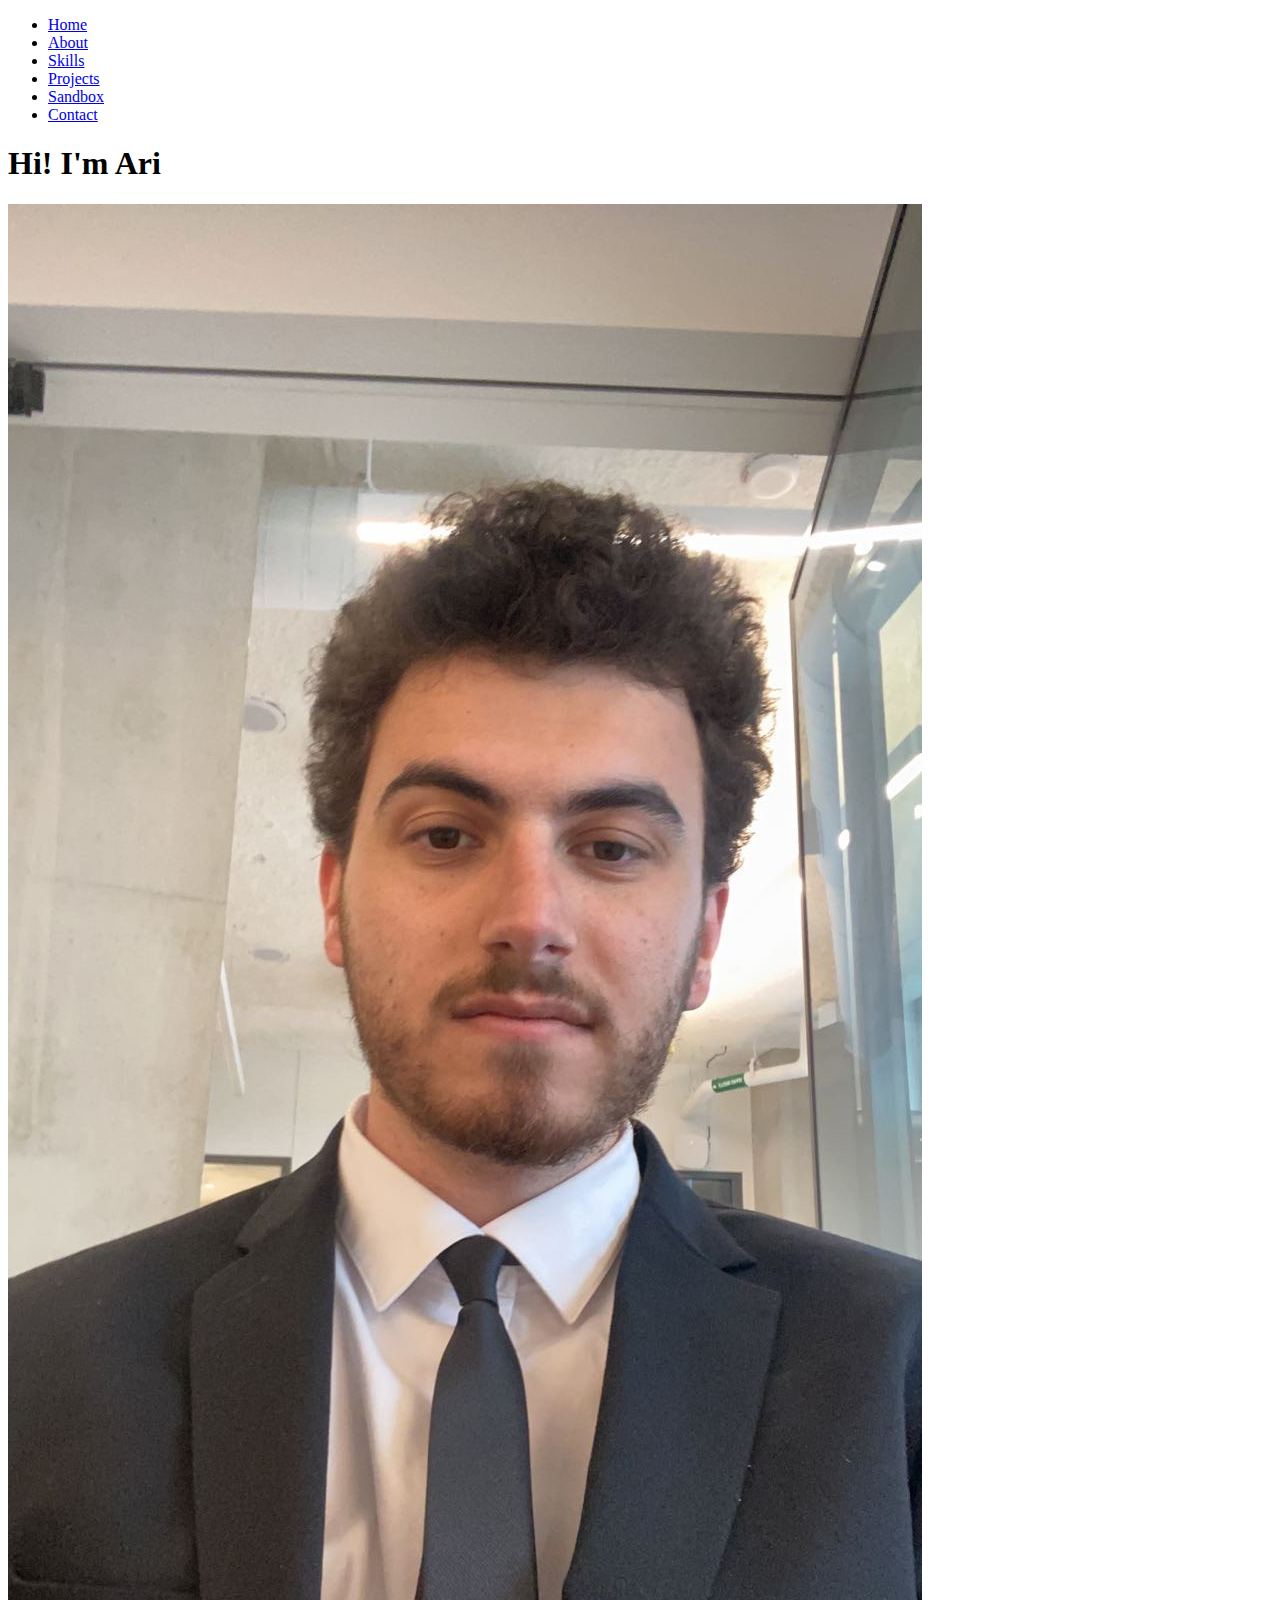
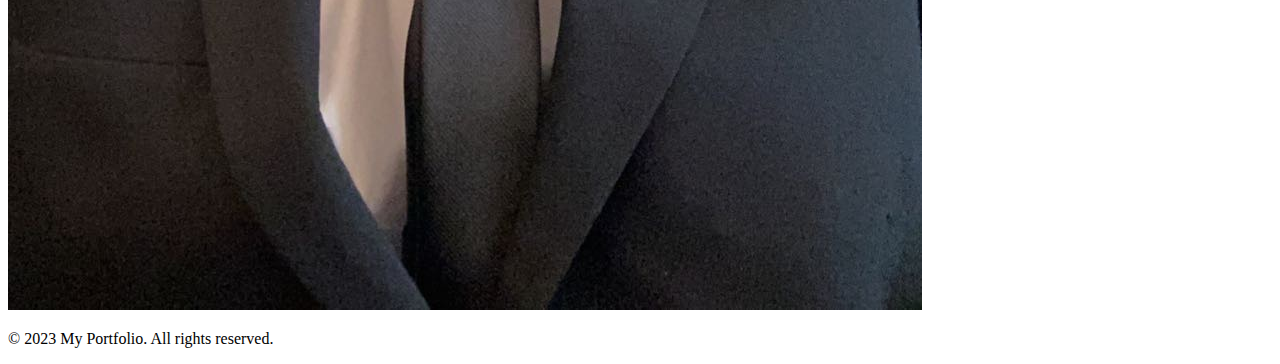
==== index.html @ 67aad8f8 "Add files via upload" ====
<!DOCTYPE html>
<html lang="en">

<head>
  <meta charset="UTF-8">
  <meta name="viewport" content="width=device-width, initial-scale=1.0">
  <title>My Portfolio</title>
  <link rel="stylesheet" href="styles.css">
</head>

<body>
  <header>
    <nav>
      <ul>
        <li><a href="index.html">Home</a></li>
        <li><a href="about.html">About</a></li>
        <li><a href="skills.html">Skills</a></li>
        <li><a href="projects.html">Projects</a></li>
        <li><a href="sandbox.html">Sandbox</a></li>
        <li><a href="contact.html">Contact</a></li>
      </ul>
    </nav>
  </header>

  <main>
    <h1>Hi! I'm Ari</h1>
     <picture>
       <source srcset="src/suit_profile_1.JPG" type="image/webp">
      <img src="src/suit_profile_1.JPG" alt="Image">
    </picture>
    
  </main>

  <footer>
    <p>&copy; 2023 My Portfolio. All rights reserved.</p>
  </footer>

  <!-- Scripts can be added here -->
  <script src="script.js"></script>
</body>

</html>
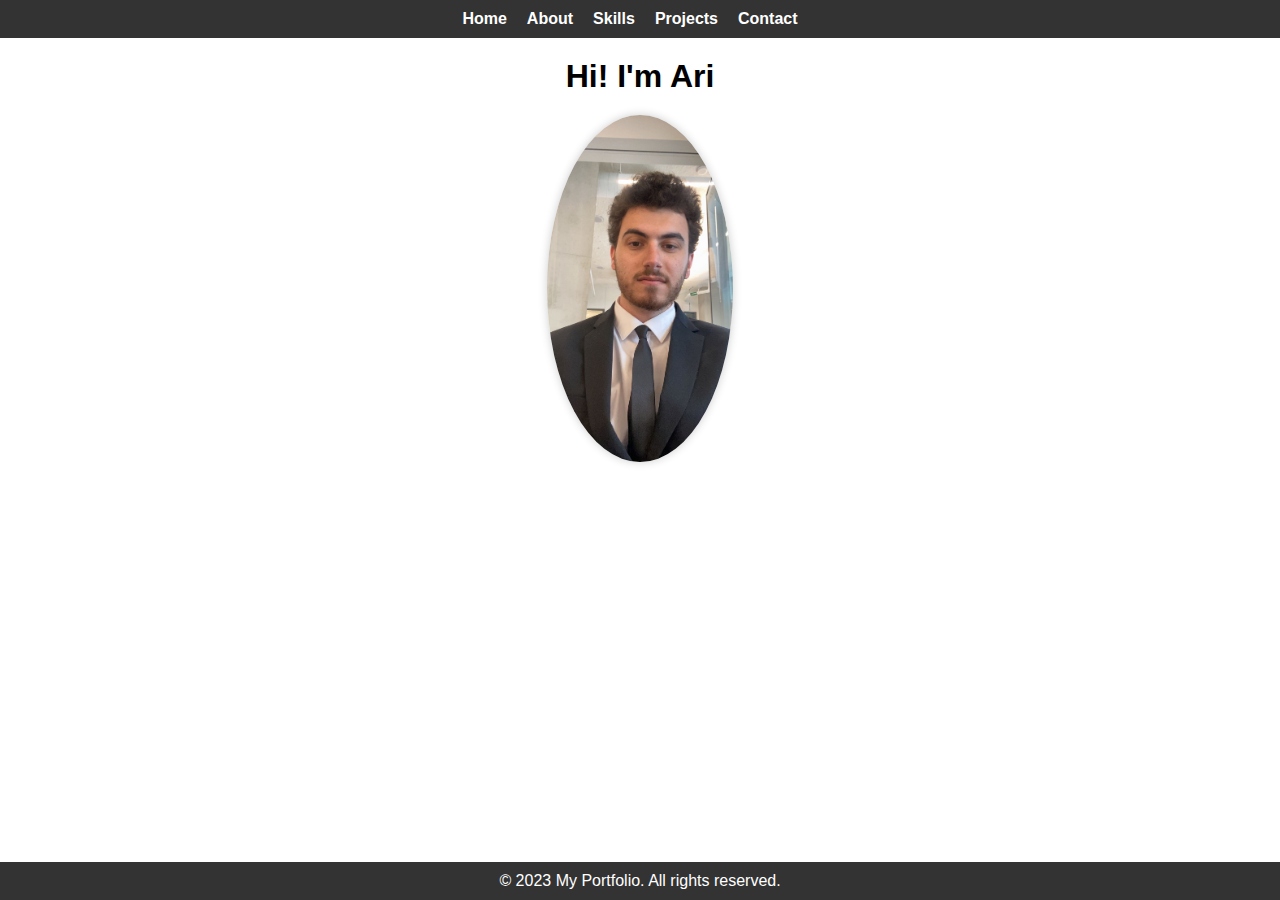
==== commit 966909db: "firstcommit" ====
--- a/index.html
+++ b/index.html
@@ -5,7 +5,7 @@
   <meta charset="UTF-8">
   <meta name="viewport" content="width=device-width, initial-scale=1.0">
   <title>My Portfolio</title>
-  <link rel="stylesheet" href="styles.css">
+  <link rel="stylesheet" href="src/style.css">
 </head>
 
 <body>
@@ -16,7 +16,7 @@
         <li><a href="about.html">About</a></li>
         <li><a href="skills.html">Skills</a></li>
         <li><a href="projects.html">Projects</a></li>
-        <li><a href="sandbox.html">Sandbox</a></li>
+        <!-- <li><a href="sandbox.html">Sandbox</a></li> -->
         <li><a href="contact.html">Contact</a></li>
       </ul>
     </nav>
@@ -25,7 +25,7 @@
   <main>
     <h1>Hi! I'm Ari</h1>
      <picture>
-       <source srcset="src/suit_profile_1.JPG" type="image/webp">
+       <source srcset="src/images:audio/suit_profile_1.JPG" type="image/webp">
       <img src="src/suit_profile_1.JPG" alt="Image">
     </picture>
     
--- a/src/style.css
+++ b/src/style.css
@@ -0,0 +1,277 @@
+  /*  */
+  
+  
+  /* Reset default margin and padding for all elements */
+  body, h1, h2, h3, p, ul, li {
+    margin: 0;
+    padding: 0;
+  }
+  
+  /* Set a default font family and size for the entire document */
+  body {
+    display: flex;
+    flex-direction: column;
+    font-family: Arial, sans-serif;
+    font-size: 16px;
+  }
+  
+  /* Style the header */
+  header {
+    background-color: #333;
+    color: #fff;
+    padding: 10px;
+  }
+  
+  /* Style the navigation links */
+  nav ul {
+    list-style: none;
+    display: flex;
+    justify-content: center;
+  }
+  
+  nav li {
+    margin-right: 20px;
+  }
+  
+  nav a {
+    text-decoration: none;
+    color: #fff;
+    font-weight: bold;
+  }
+  
+  nav a:hover {
+    text-decoration: underline;
+  }
+  
+  /* Style the main content */
+  main {
+    flex : 1;
+    padding: 20px;
+    text-align: center;
+  }
+  
+  h1 {
+    font-size: 32px;
+    margin-bottom: 20px;
+  }
+  
+  img {
+    max-width: 15%;
+    height: auto;
+    border-radius: 50%;
+    box-shadow: 0 0 10px rgba(0, 0, 0, 0.2);
+    margin-bottom: 20px;
+  }
+  
+  /* Style the footer */
+  footer {
+    background-color: #333;
+    color: #fff;
+    text-align: center;
+    padding: 10px;
+
+    position: fixed;
+    bottom: 0;
+    left: 0;
+    right: 0;
+  }
+
+
+
+
+  /*Form Styling*/
+    form{
+      position: absolute;
+      bottom: 20%;
+      left: 0;
+      right: 0;
+    }
+
+
+    /* Style the form labels */
+    form label {
+      display: block;
+      font-weight: bold;
+    }
+
+    /* Style the form inputs and textarea */
+    form input,
+    form textarea {
+      display: block;
+      width: 60%;
+      padding: 8px;
+      margin-bottom: 10px;
+      border: 1px solid #ccc;
+      border-radius: 4px;
+      font-size: 16px;
+      margin-left: auto;
+      margin-right: auto;
+    }
+
+    /* Style the submit button */
+    form button {
+      display: block;
+      width: 25%;
+      padding: 10px;
+      background-color: #333;
+      color: #fff;
+      border: none;
+      border-radius: 4px;
+      font-size: 16px;
+      cursor: pointer;
+      margin-left: auto;
+        margin-right: auto;
+    }
+
+    /* Hover effect for the submit button */
+    form button:hover {
+      background-color: #555;
+    }
+
+
+
+  /* Custom Font Stuff */
+    /* Define the font family as a CSS variable */
+    :root {
+      --custom-font: 'Menzanine';
+    }
+
+    /* Define the @font-face rule using the CSS variable */
+    @font-face {
+      font-family: var(--custom-font);
+      src: url('/src/fonts/Menzanine.eot');
+      src: url('/src/fonts/Menzanine.eot?#iefix') format('embedded-opentype'),
+          url('/src/fonts/Menzanine.woff2') format('woff2'),
+          url('/src/fonts/Menzanine.woff') format('woff');
+      font-weight: normal;
+      font-style: normal;
+      font-display: swap;
+    }
+
+    /* Use the custom font for specific elements */
+    #custom-font {
+      font-family: var(--custom-font), Georgia, serif; /* Use the custom font with fallbacks */
+    }
+
+
+
+
+
+
+  /*Projects Page Styles*/
+    /* Style the header */
+    h2 {
+      margin-bottom: 20px; /* Add some margin below the header */
+    }
+
+    /* Style the projects list */
+    #projects-list {
+      padding: 20px; /* Add some padding around the content inside the div */
+      /*border: 1px solid #ccc; /* Add a border for visual separation */
+      border-radius: 4px; /* Round the corners of the div */
+    }
+
+    /* Style the project titles */
+    #projects-list h3 {
+      margin-top: 10px; /* Add some space above each project title */
+    }
+
+    /* Style the project descriptions */
+    #projects-list p {
+      margin-bottom: 10px; /* Add some space below each project description */
+    }
+
+    /* Animation for Projects */
+    @keyframes slideInFromLeft {
+      0% { opacity: 0; transform: translateX(-100%); }
+      100% { opacity: 1; transform: translateX(0); }
+    }
+
+    /* Apply the animation to the element */
+    .animate {
+      animation: slideInFromLeft 2s ease-in-out;
+    }
+  
+    /*Transition for Projects*/
+    .transition {
+      transition: all 0.5s ease-in-out;
+    }
+
+    /* Hover effect */
+    .transition:hover {
+      background-color: #3498db;
+      color: #fff;
+      transform: scale(1.2);
+      font-family: var(--custom-font), Georgia, serif;
+    }
+    /*Tranform for Projects*/
+    .transform:hover {
+      transform: rotate(45deg) scale(1.5);
+      background-color: #932415;
+      color: rgb(240, 221, 239);
+      padding: 10px;
+      font-family: var(--custom-font), Georgia, serif;
+    }
+
+
+
+
+  /* Style the .skills-section class */
+    body#skills-body {
+      display: flex;
+      flex-direction: column;
+    }
+
+    .skills-section {
+      padding: 20px;
+      background-color: #f9f9f9;
+      border-radius: 4px;
+    }
+
+    /* Style the skill headings */
+    .skills-section h2,
+    .skills-section h3 {
+      margin: 10px 0;
+      font-weight: bold;
+
+    }
+
+    /* Style the skill lists */
+    .skills-section ul {
+      list-style: none;
+      padding: 0;
+    }
+
+
+    .skills-section li {
+      padding: 5px 0;
+    }
+
+    /* Add some space between the lists */
+    .skills-section ul + h3 {
+      margin-top: 20px;
+    }
+
+
+
+
+
+    
+  /* Media query for responsive design */
+    @media (max-width: 768px) {
+      /* Adjust the header and navigation for smaller screens */
+      header {
+        padding: 5px;
+      }
+      
+      nav ul {
+        flex-direction: column;
+
+      }
+      
+      nav li {
+        margin-right: 0;
+        margin-bottom: 10px;
+      }
+    }
+    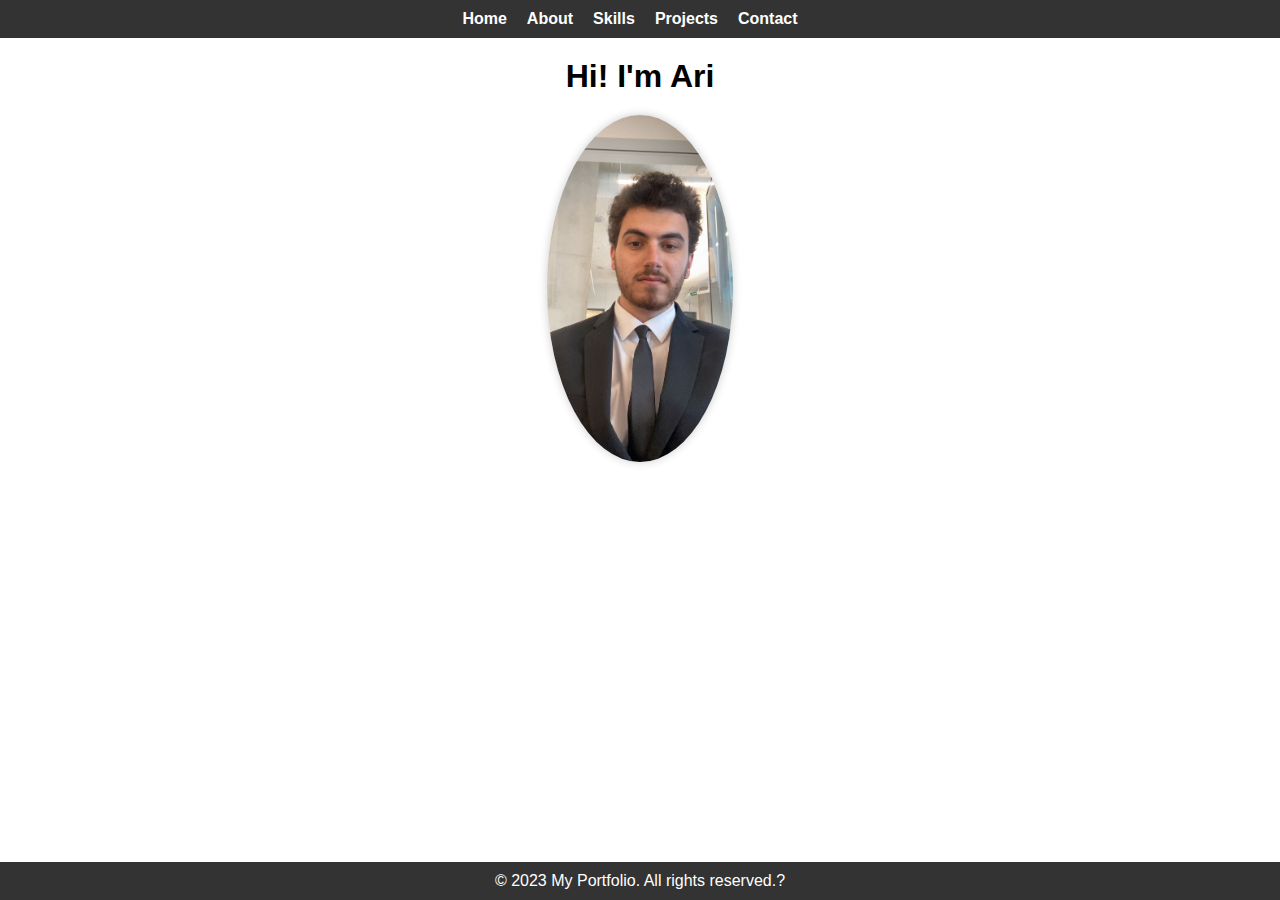
==== commit e3f32c76: "Update index.html" ====
--- a/index.html
+++ b/index.html
@@ -32,7 +32,7 @@
   </main>
 
   <footer>
-    <p>&copy; 2023 My Portfolio. All rights reserved.</p>
+    <p>&copy; 2023 My Portfolio. All rights reserved.?</p>
   </footer>
 
   <!-- Scripts can be added here -->
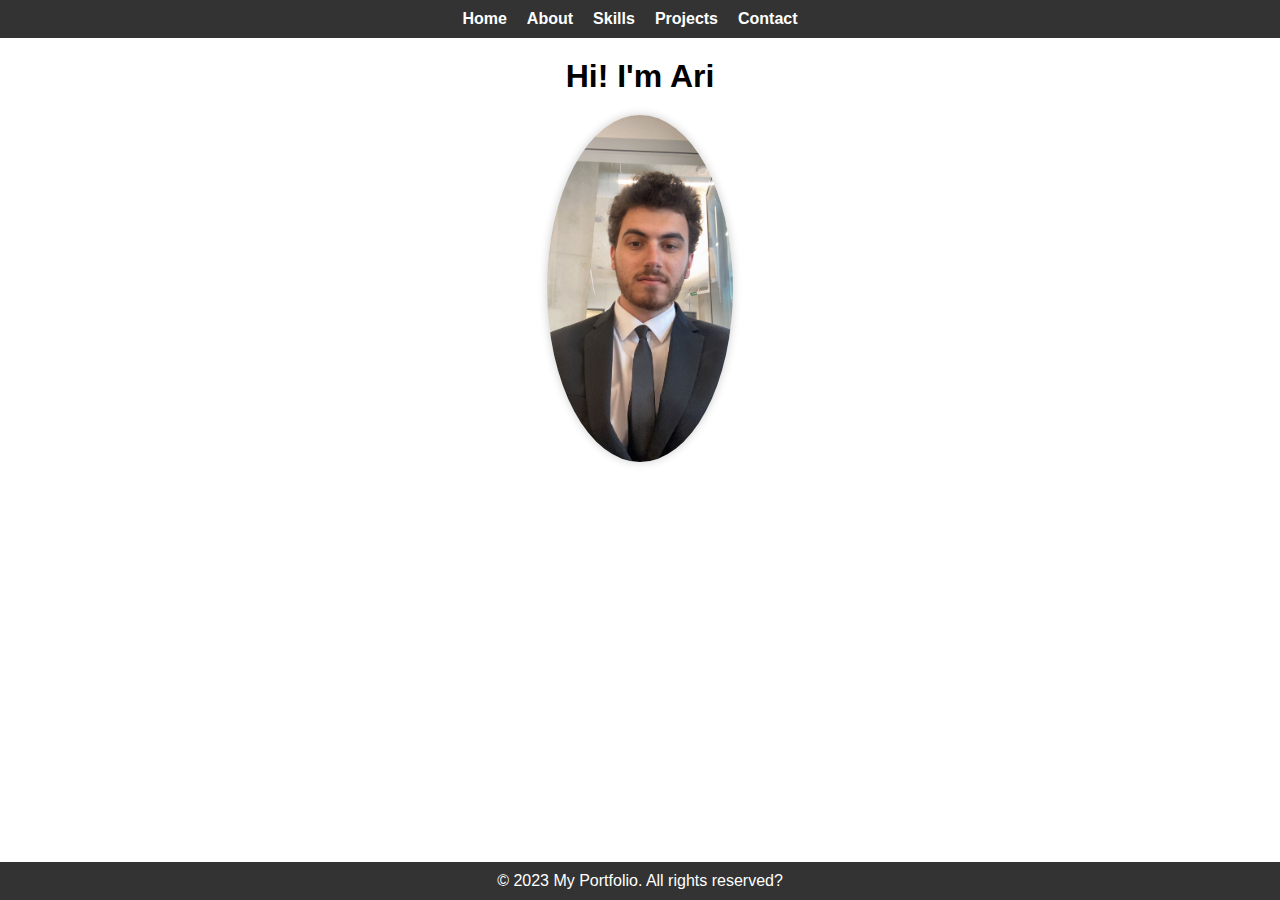
==== commit f5319bcc: "Update index.html" ====
--- a/index.html
+++ b/index.html
@@ -32,7 +32,7 @@
   </main>
 
   <footer>
-    <p>&copy; 2023 My Portfolio. All rights reserved.?</p>
+    <p>&copy; 2023 My Portfolio. All rights reserved?</p>
   </footer>
 
   <!-- Scripts can be added here -->
